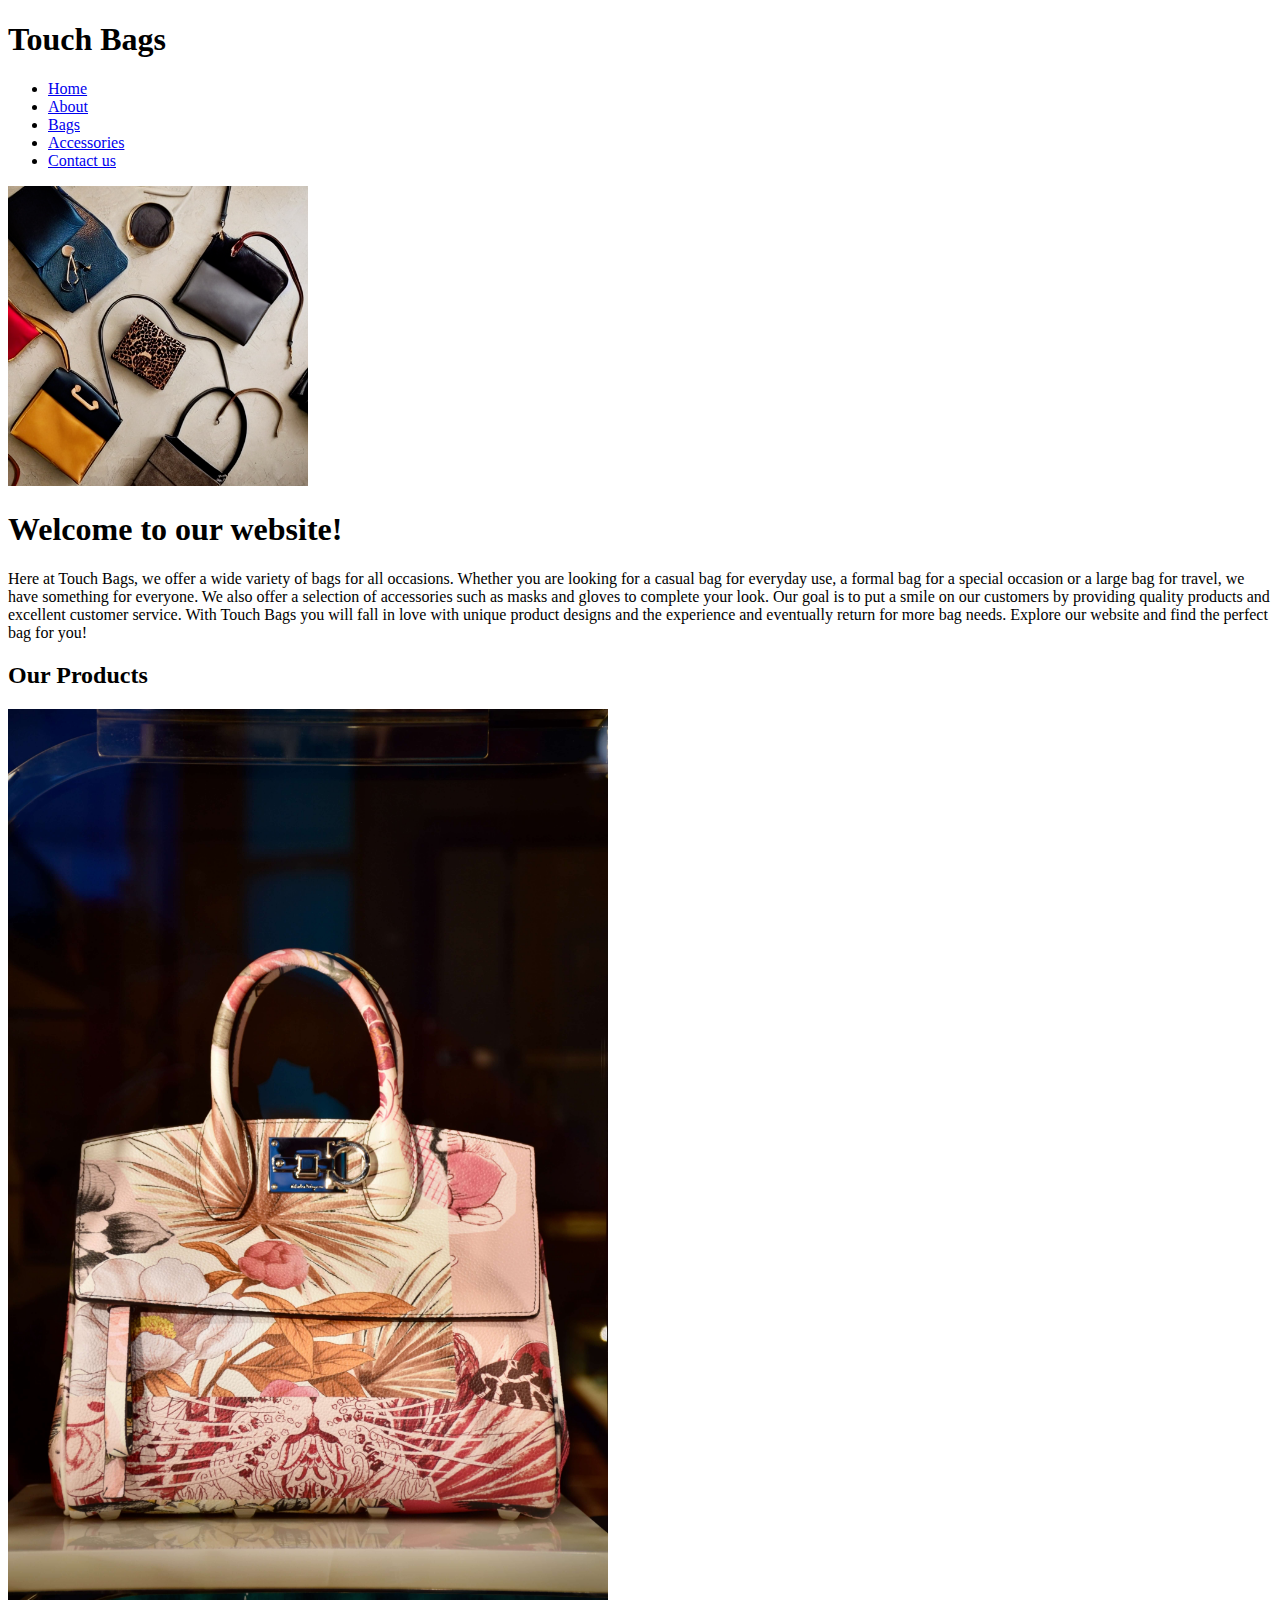
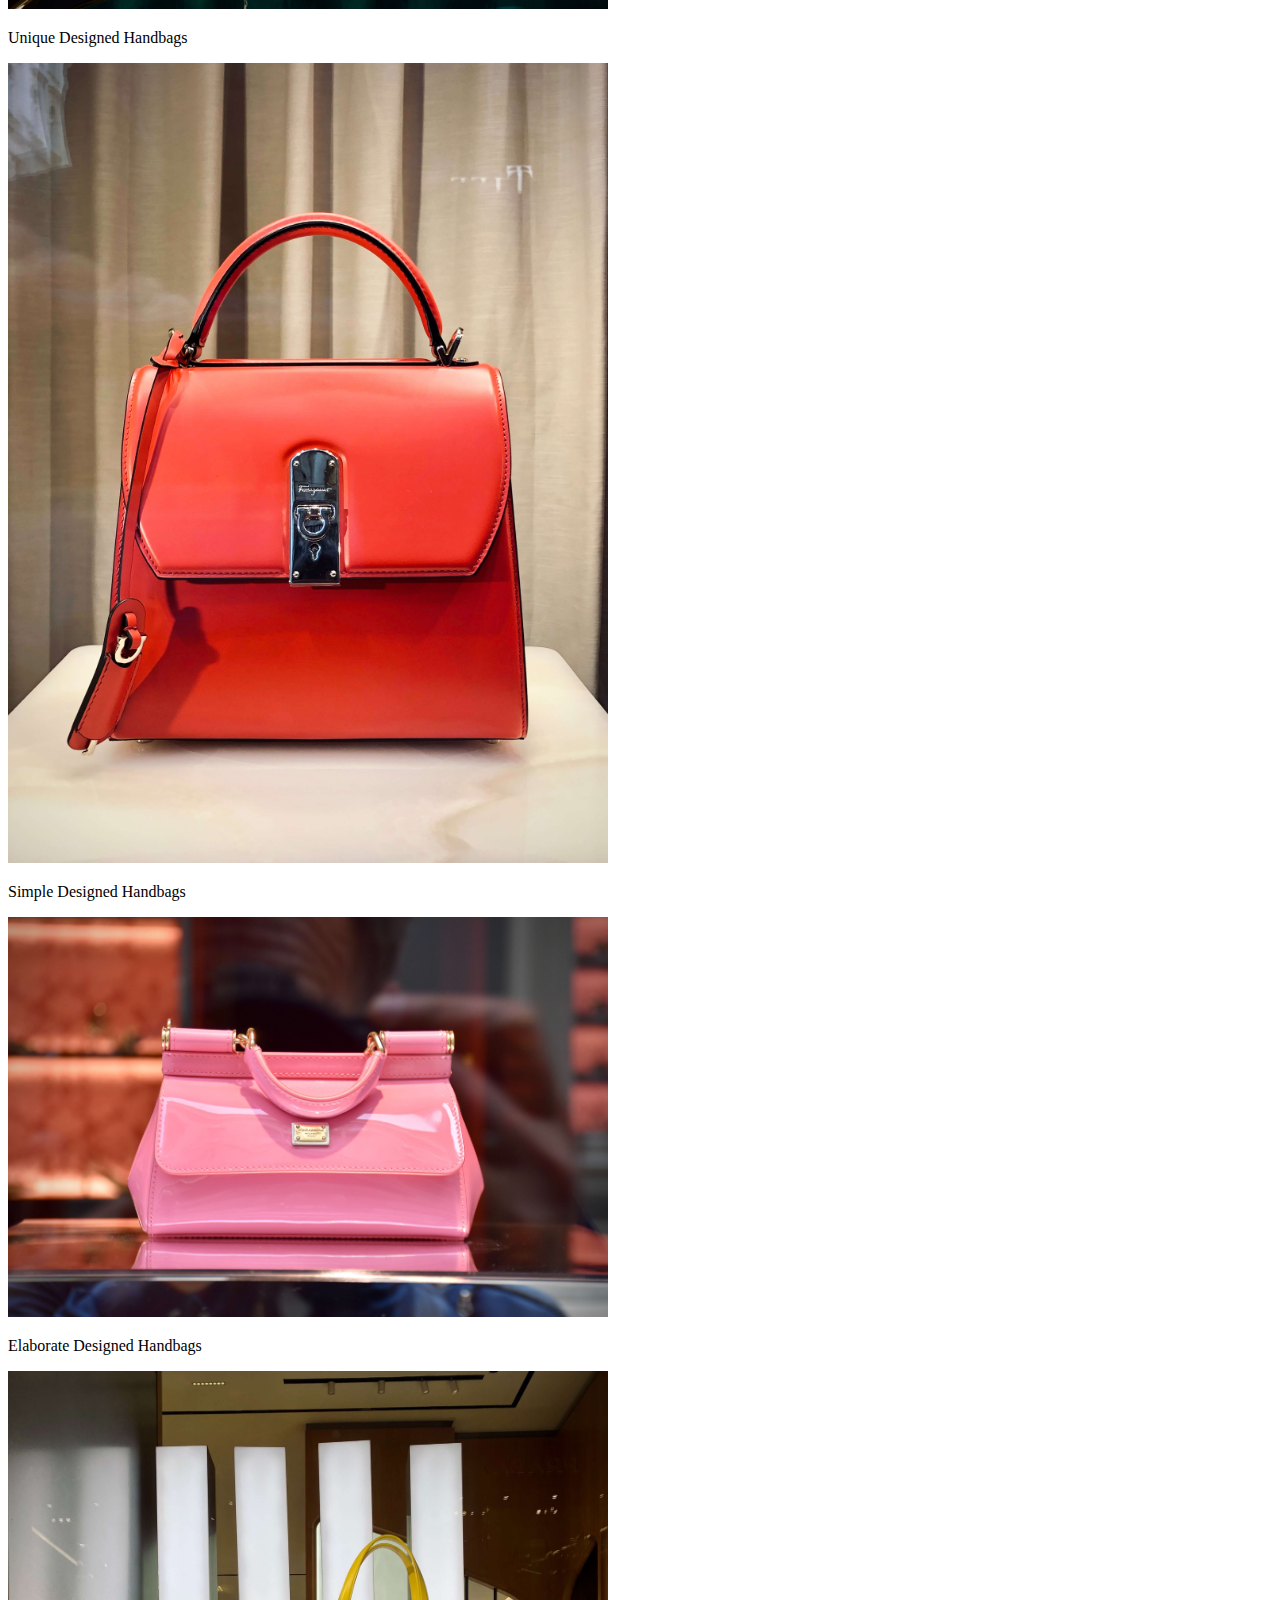
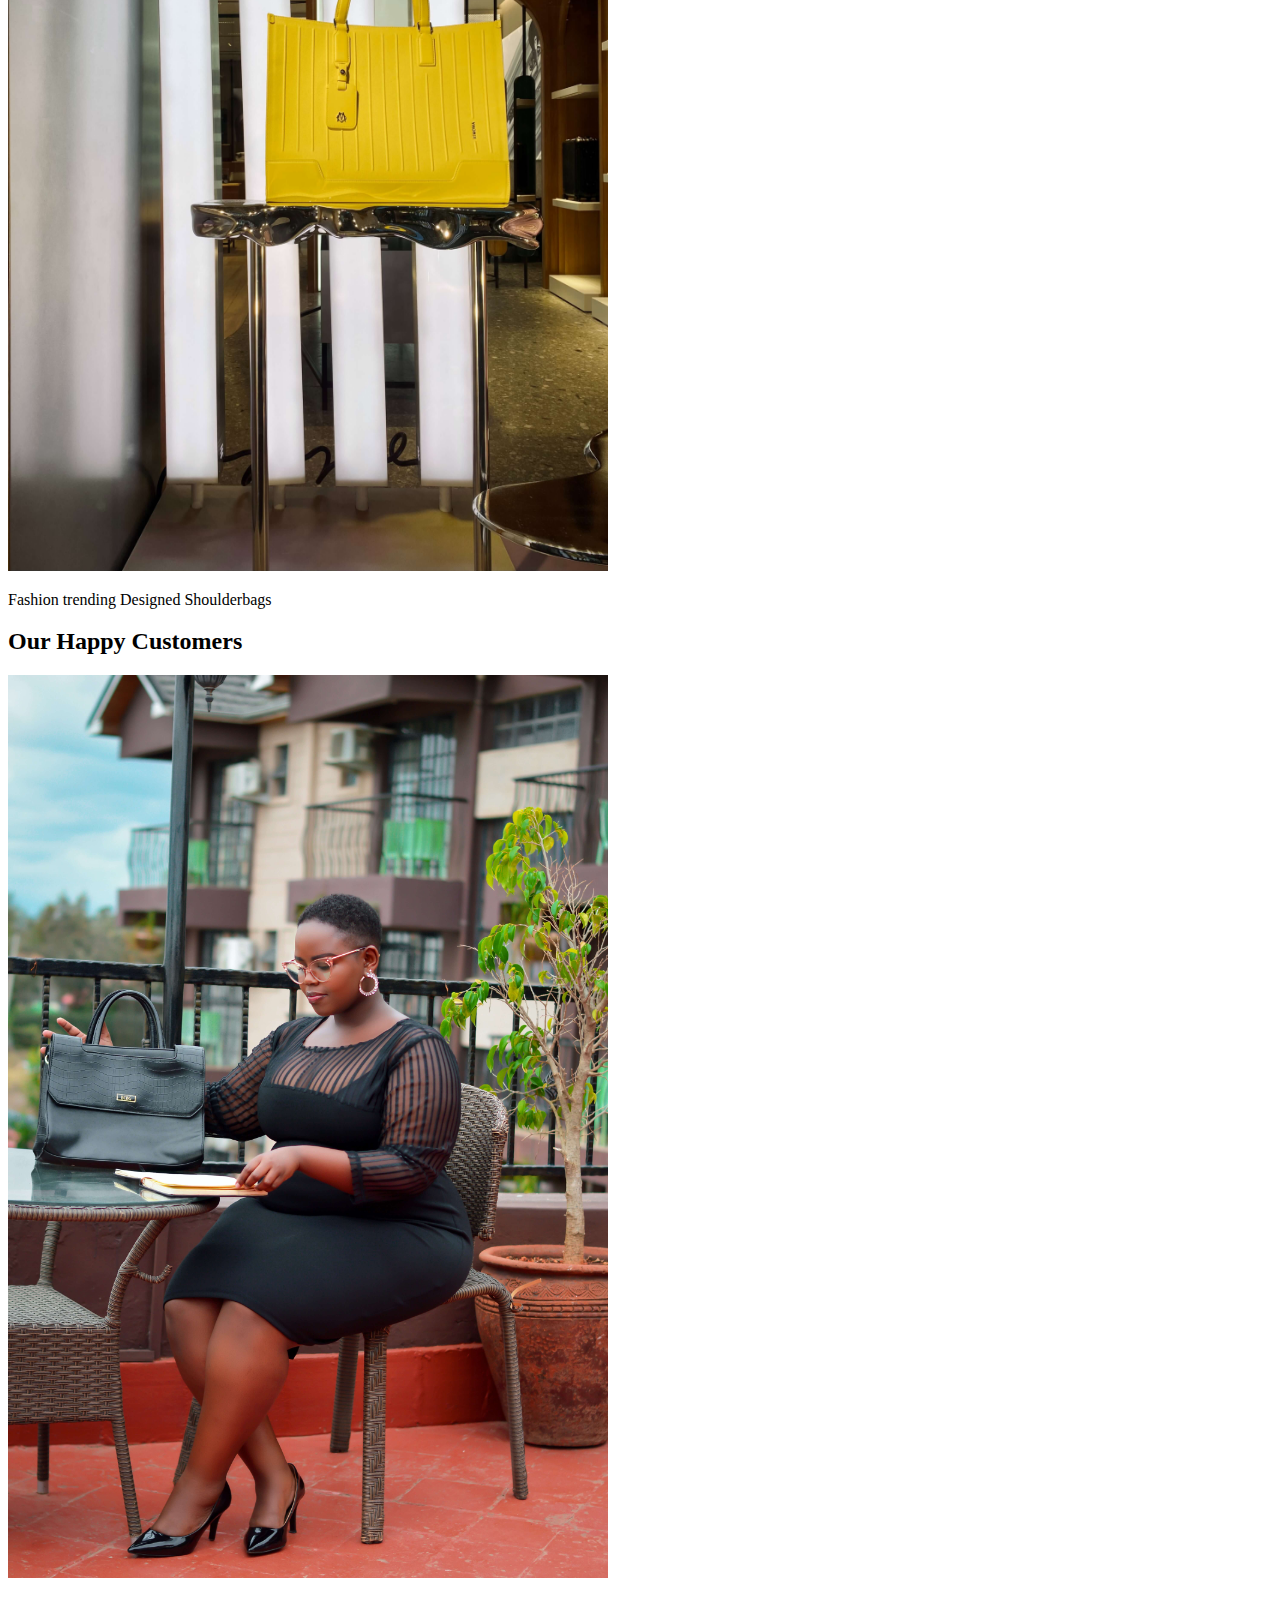
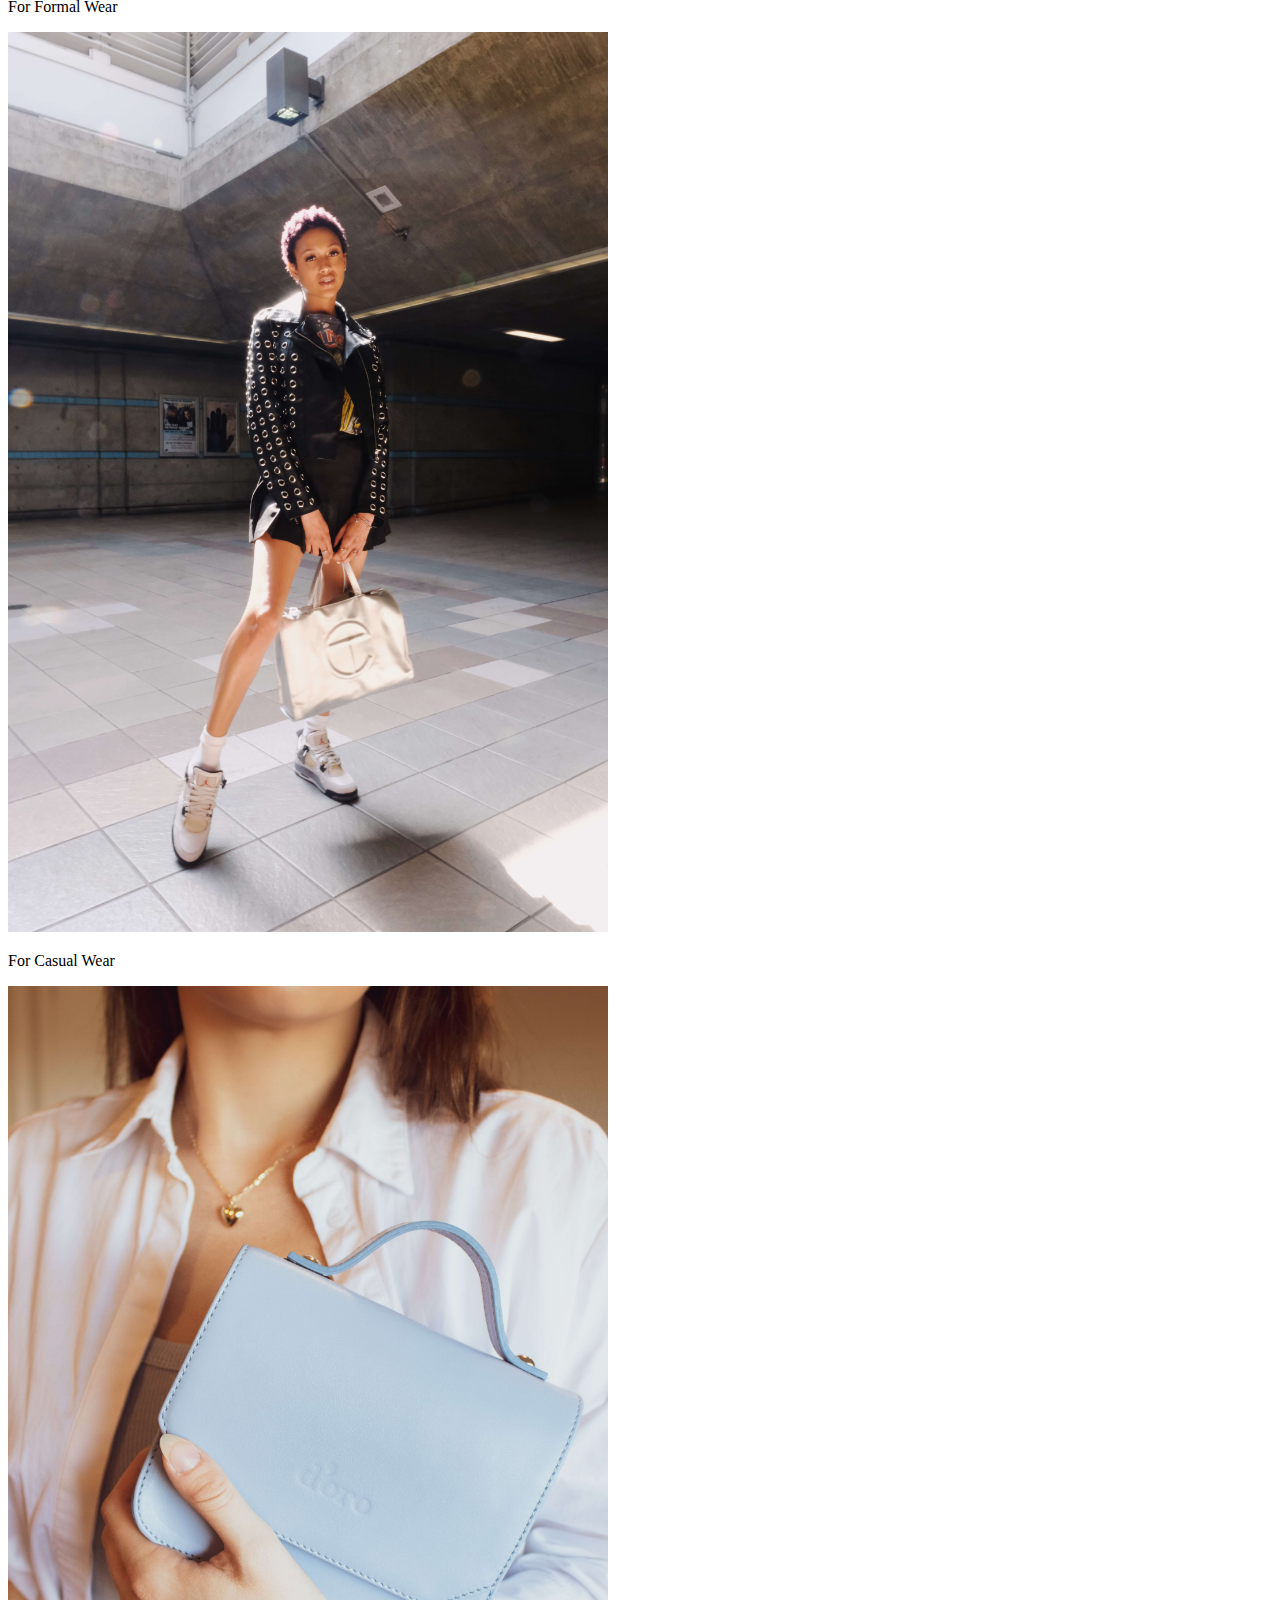
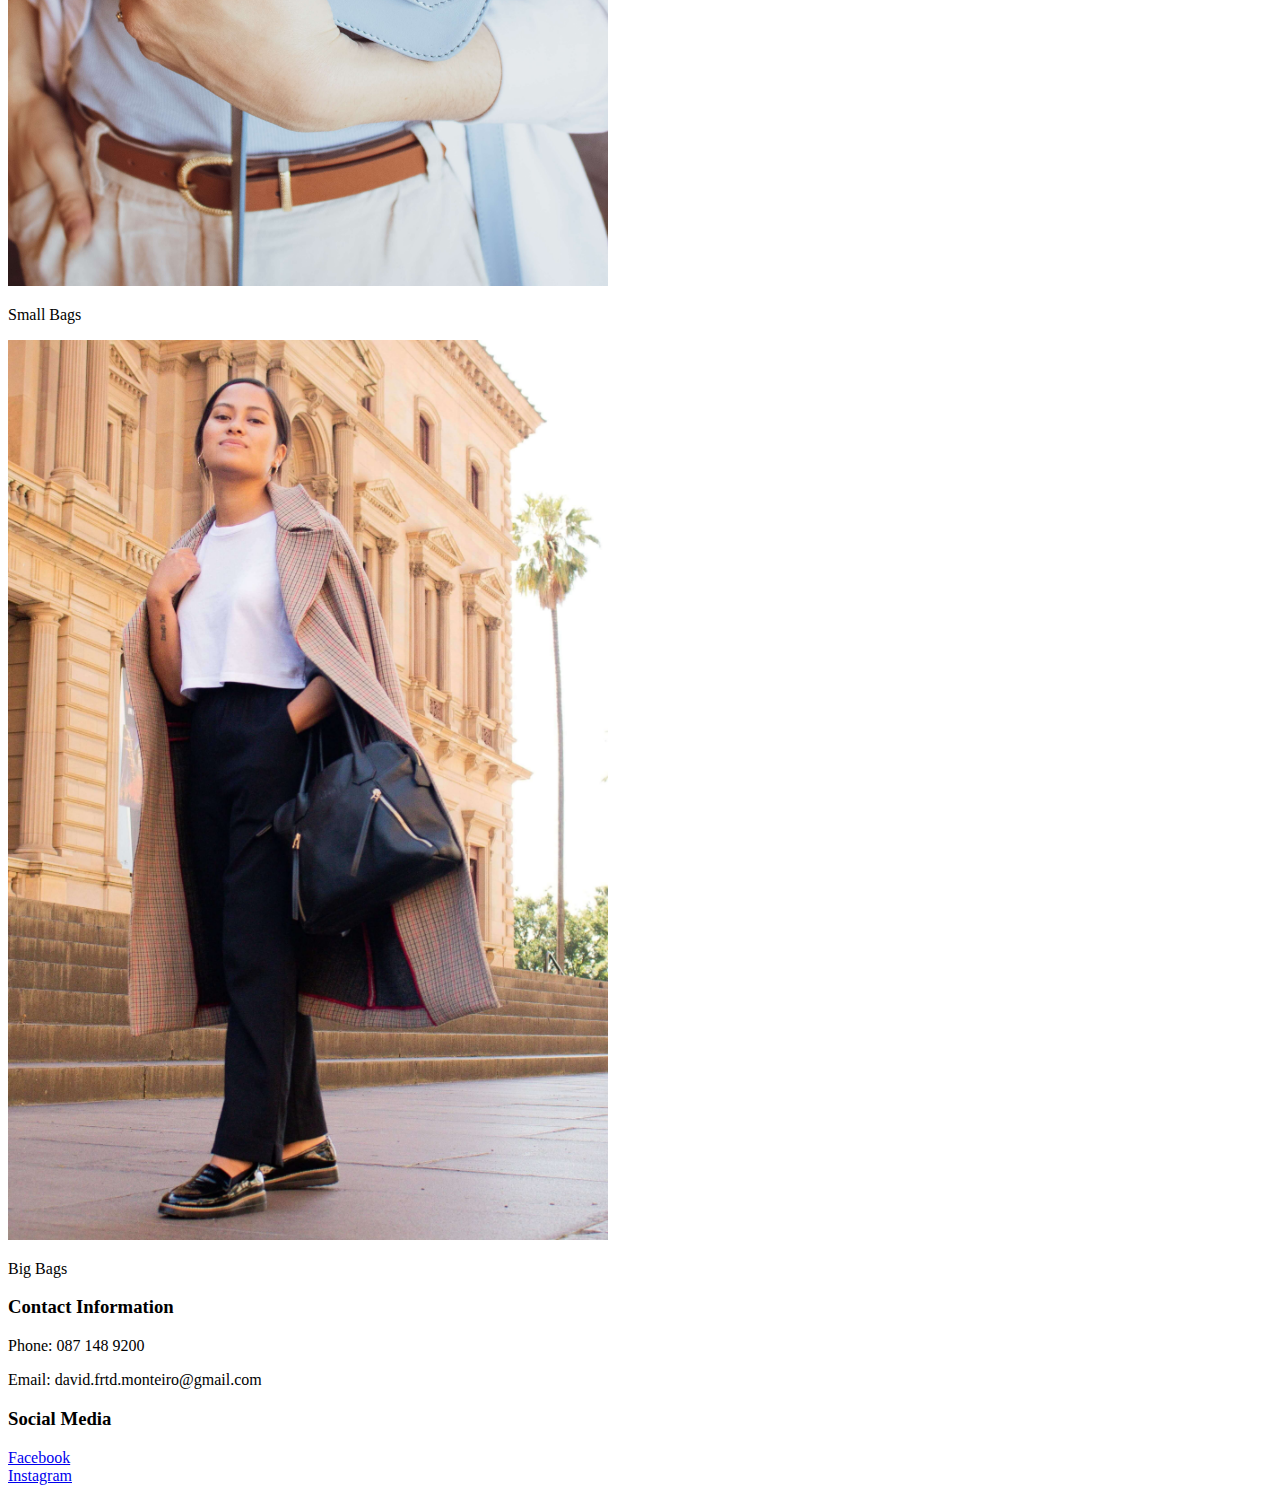
==== index.html @ 3d64c14c "feat: styling to navigation bar added" ====
<!DOCTYPE html>
<html lang="en">

<head>
    <meta charset="UTF-8">
    <meta http-equiv="X-UA-Compatible" content="IE=edge">
    <meta name="viewport" content="width=device-width, initial-scale=1.0">
    <link rel="stylesheet" href="assets/css/style.css">
    <title>Touch Bags</title>
</head>

<body>
    <!--Navigation section -->

    <nav class="navigation-bar">
        <div class="navigation-bar-left">
            <h1>Touch Bags</h1>
        </div>
        <div class="navigation-bar-right">
            <ul>
                <li><a href="index.html">Home</a></li>
                <li><a href="about.html">About</a></li>
                <li><a href="bags.html">Bags</a></li>
                <li><a href="accessories.html">Accessories</a></li>
                <li><a href="contact.html">Contact us</a></li>
            </ul>
        </div>
    </nav>

    <!--Introduction section -->
    <div>
        <div>
            <img src="assets/images/introduction-bags.png" alt="Multiple Bags on Top of a Table" width="300">
        </div>
        <div>
            <h1>Welcome to our website!</h1>
            <p>Here at Touch Bags, we offer a wide variety of bags for all occasions. Whether
                you are looking
                for a casual bag for everyday use, a formal bag for a special occasion or a large bag for travel, we
                have something for
                everyone. We also offer a selection of accessories such as masks and gloves to complete your look. Our
                goal is to put a
                smile on our customers by providing quality products and excellent customer service. With Touch Bags you
                will fall in
                love with unique product designs and the experience and eventually return for more bag needs. Explore
                our website and
                find the perfect bag for you!
            <p>
        </div>
    </div>

    <!--Gallery section -->
    <div>
        <h2>Our Products</h2>

        <div>
            <a target="_blank" href="assets/images/arno-senoner-light-floral-bag-unsplash.jpg">
                <img src="assets/images/arno-senoner-light-floral-bag-unsplash.jpg" alt="Light Floral Hand Bag"
                    width="600">
            </a>
            <p>Unique Designed Handbags</p>
        </div>

        <div>
            <a target="_blank" href="assets/images/arno-senoner-red-bag-unsplash.jpg">
                <img src="assets/images/arno-senoner-red-bag-unsplash.jpg" alt="Hand Bag of red colour" width="600">
            </a>
            <p>Simple Designed Handbags</p>
        </div>

        <div>
            <a target="_blank" href="img_lights.jpg">
                <img src="assets/images/arno-senoner-salmon-bag-unsplash.jpg" alt="Salmon Coloured Bag" width="600">
            </a>
            <p>Elaborate Designed Handbags</p>
        </div>

        <div>
            <a target="_blank" href="assets/images/arno-senoner-yellow-bag-unsplash.jpg">
                <img src="assets/images/arno-senoner-yellow-bag-unsplash.jpg" alt="Bag of yellow colour" width="600">
            </a>
            <p>Fashion trending Designed Shoulderbags</p>
        </div>

        <h2>Our Happy Customers</h2>

        <div>
            <a target="_blank" href="assets/images/amani-nation-formal-unsplash.jpg">
                <img src="assets/images/amani-nation-formal-unsplash.jpg"
                    alt="Woman formally dressed with bag while sitting on table" width="600">
            </a>
            <p>For Formal Wear</p>
        </div>

        <div>
            <a target="_blank" href="assets/images/mike-von-casual-unsplash.jpg">
                <img src="assets/images/mike-von-casual-unsplash.jpg" alt="Woman in casual clothing with her handbag"
                    width="600">
            </a>
            <p>For Casual Wear</p>
        </div>

        <div>
            <a target="_blank" href="assets/images/gabrielle-henderson-small-unsplash.jpg">
                <img src="assets/images/gabrielle-henderson-small-unsplash.jpg"
                    alt="Happy costumer wearing a small sized bag" width="600">
            </a>
            <p>Small Bags</p>
        </div>

        <div>
            <a target="_blank" href="assets/images/gabrielle-henderson-happyness-unsplash-min.jpg">
                <img src="assets/images/gabrielle-henderson-happyness-unsplash-min.jpg"
                    alt="Happy costumer wearing a large sized bag" width="600">
            </a>
            <p>Big Bags</p>
        </div>
    </div>

    <!--Footer section -->
    <div>
        <h3>Contact Information</h3>
        <p>Phone: 087 148 9200</p>
        <p>Email: david.frtd.monteiro@gmail.com</p>
        <h3>Social Media</h3>
        <a href="https://www.facebook.com/david.monteiro.5454/">Facebook</a><br>
        <a href="https://www.instagram.com/davemonteiro/">Instagram</a>
    </div>
</body>

</html>
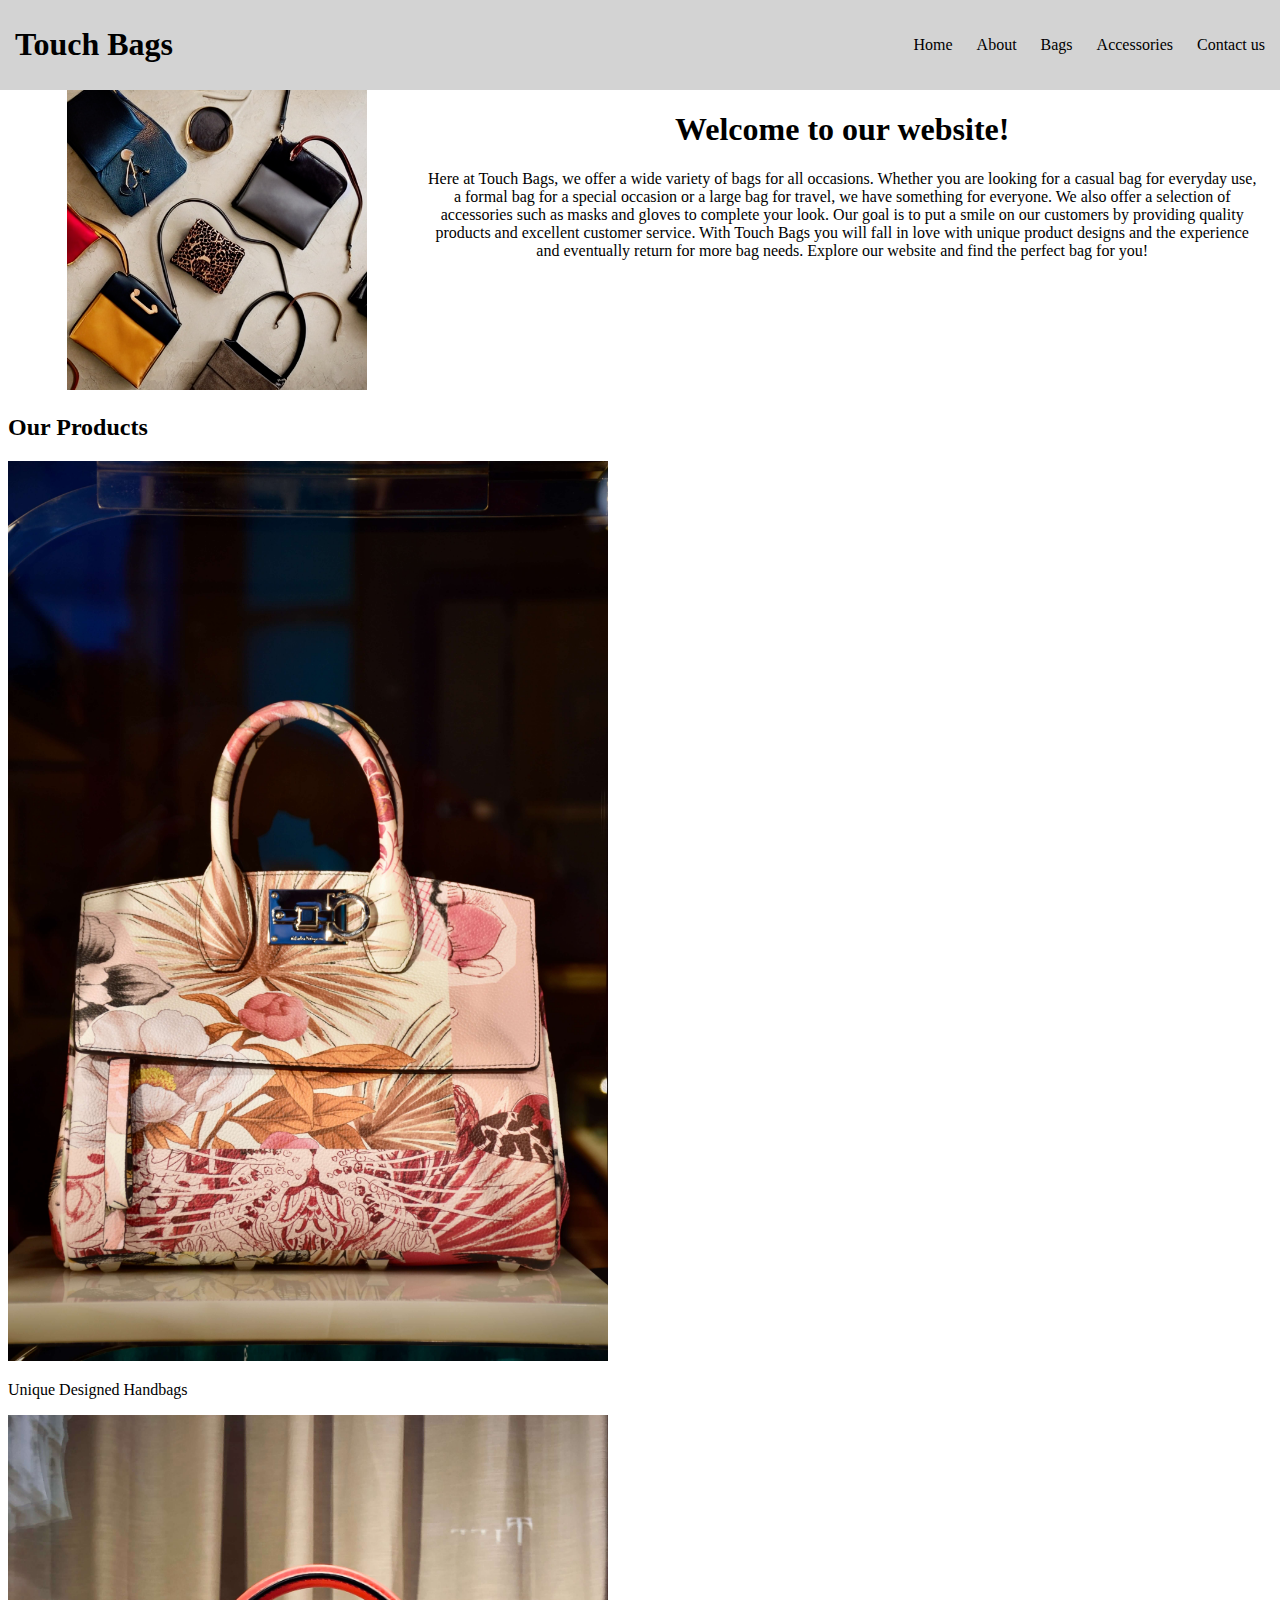
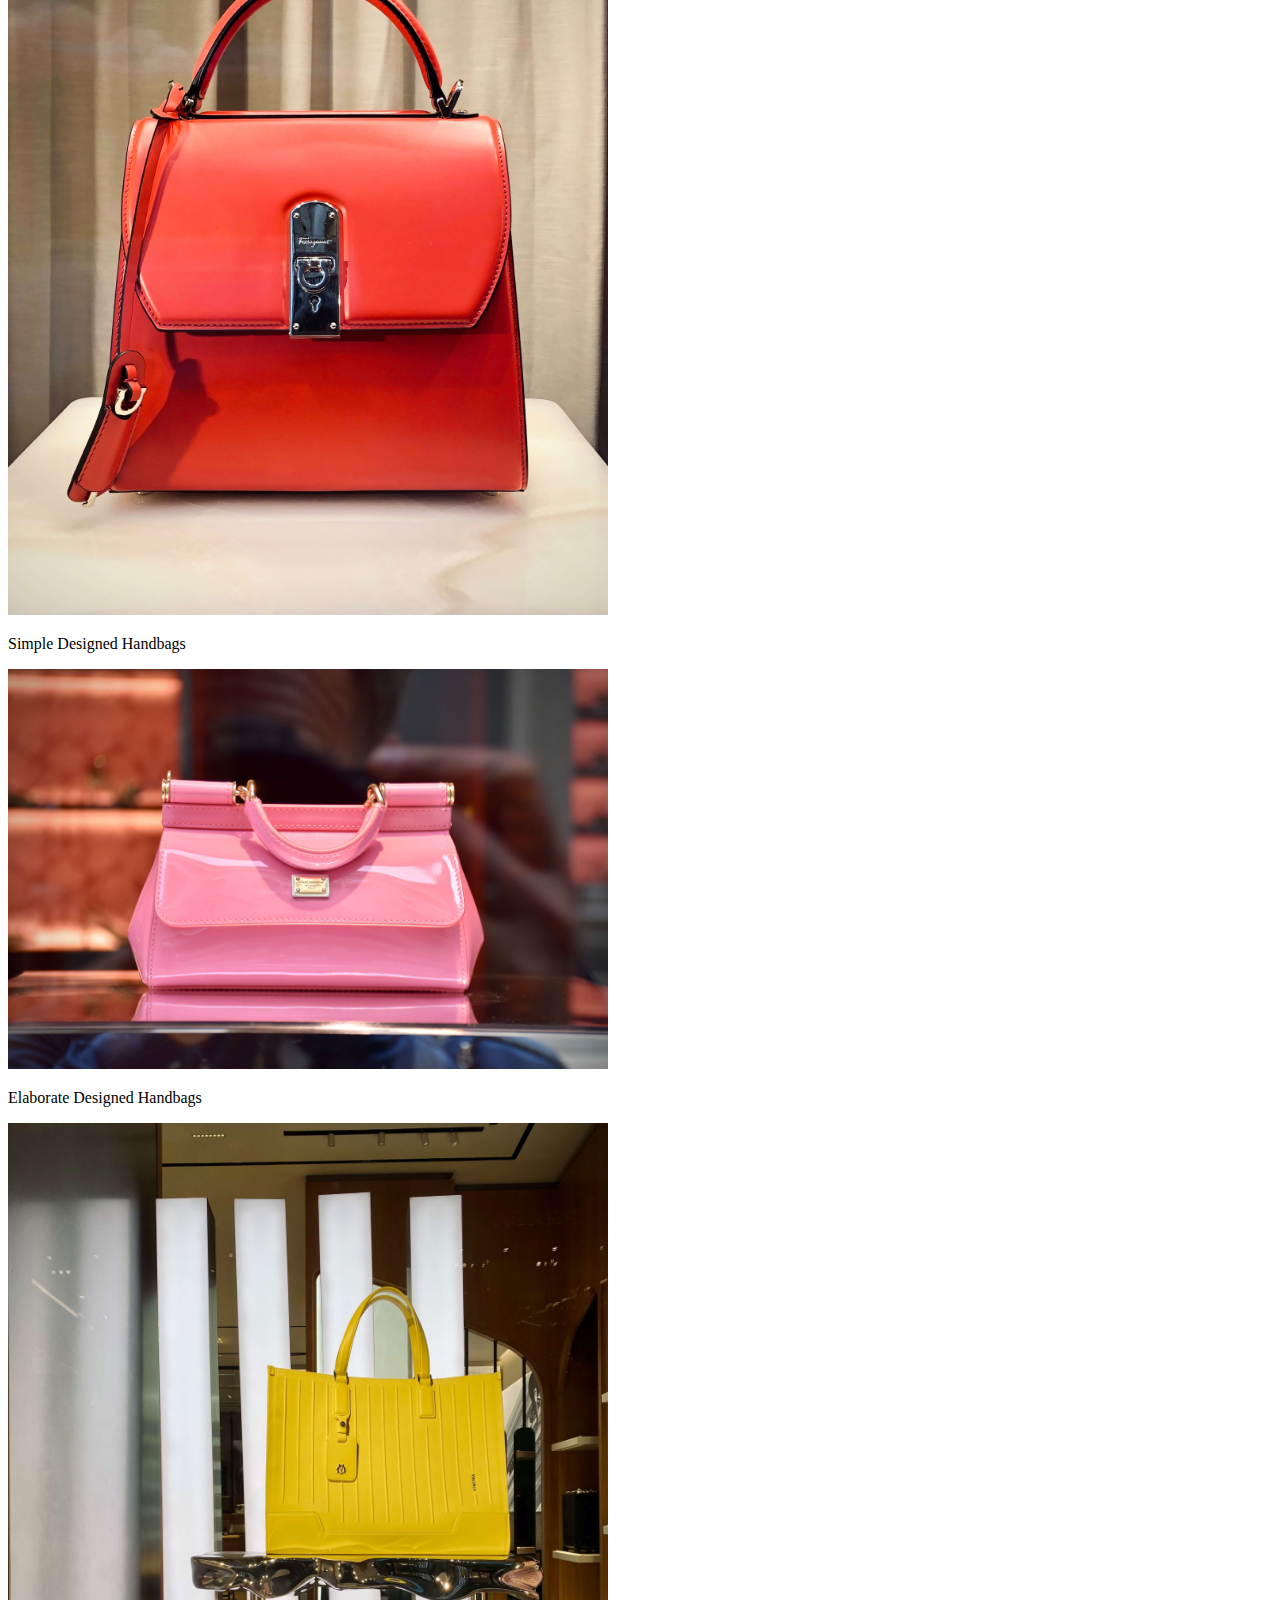
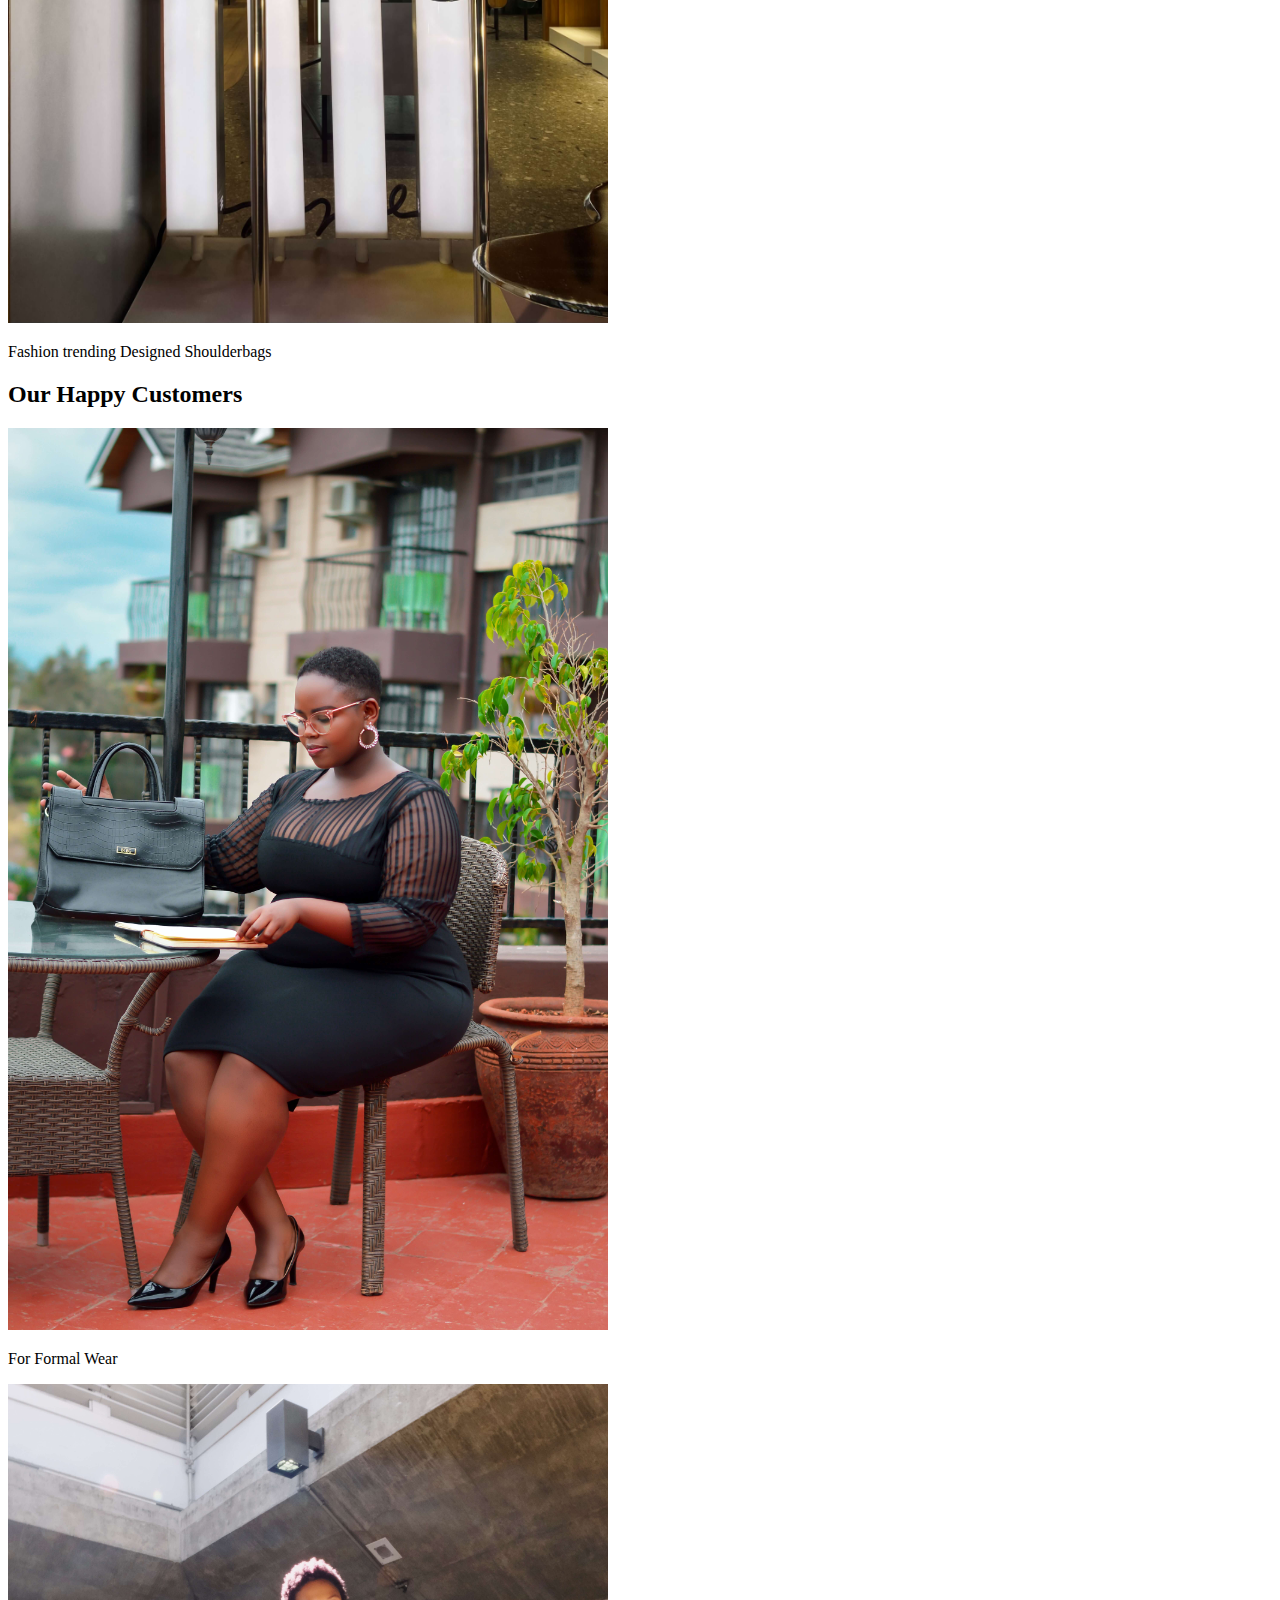
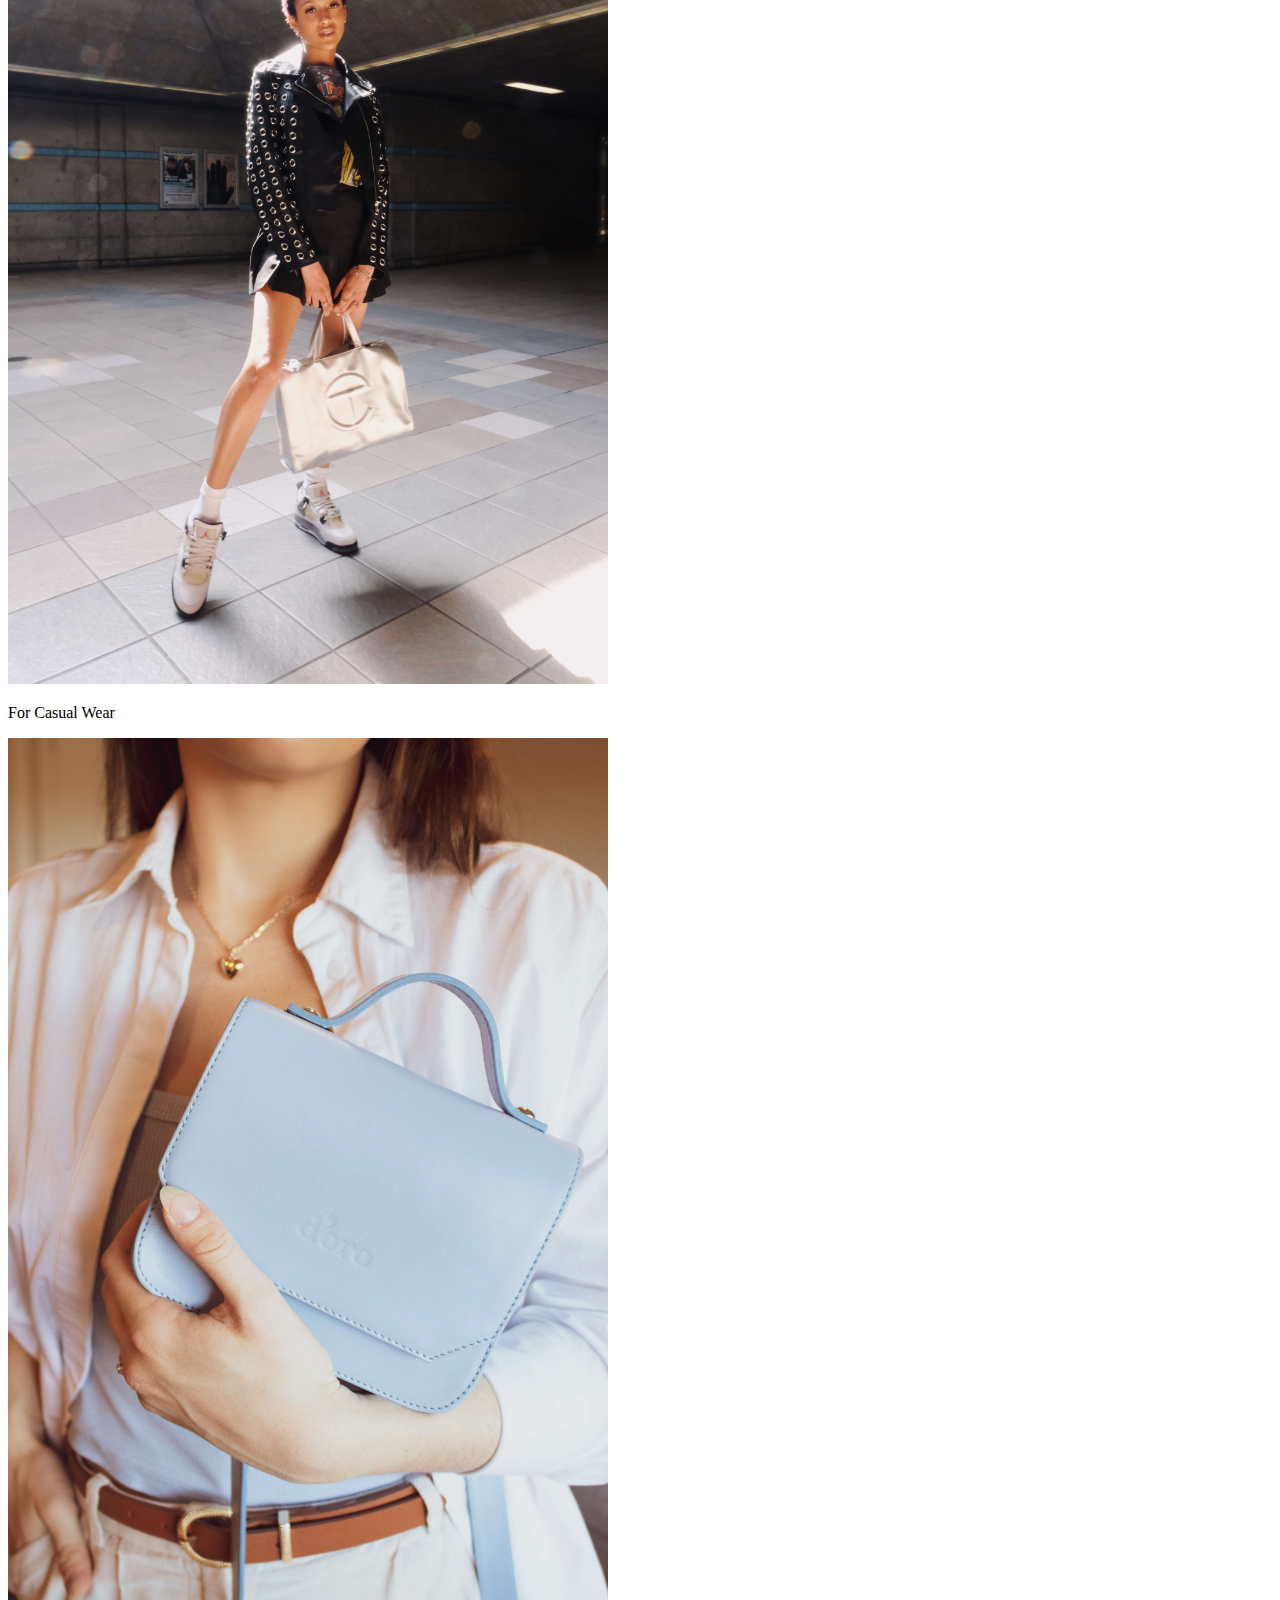
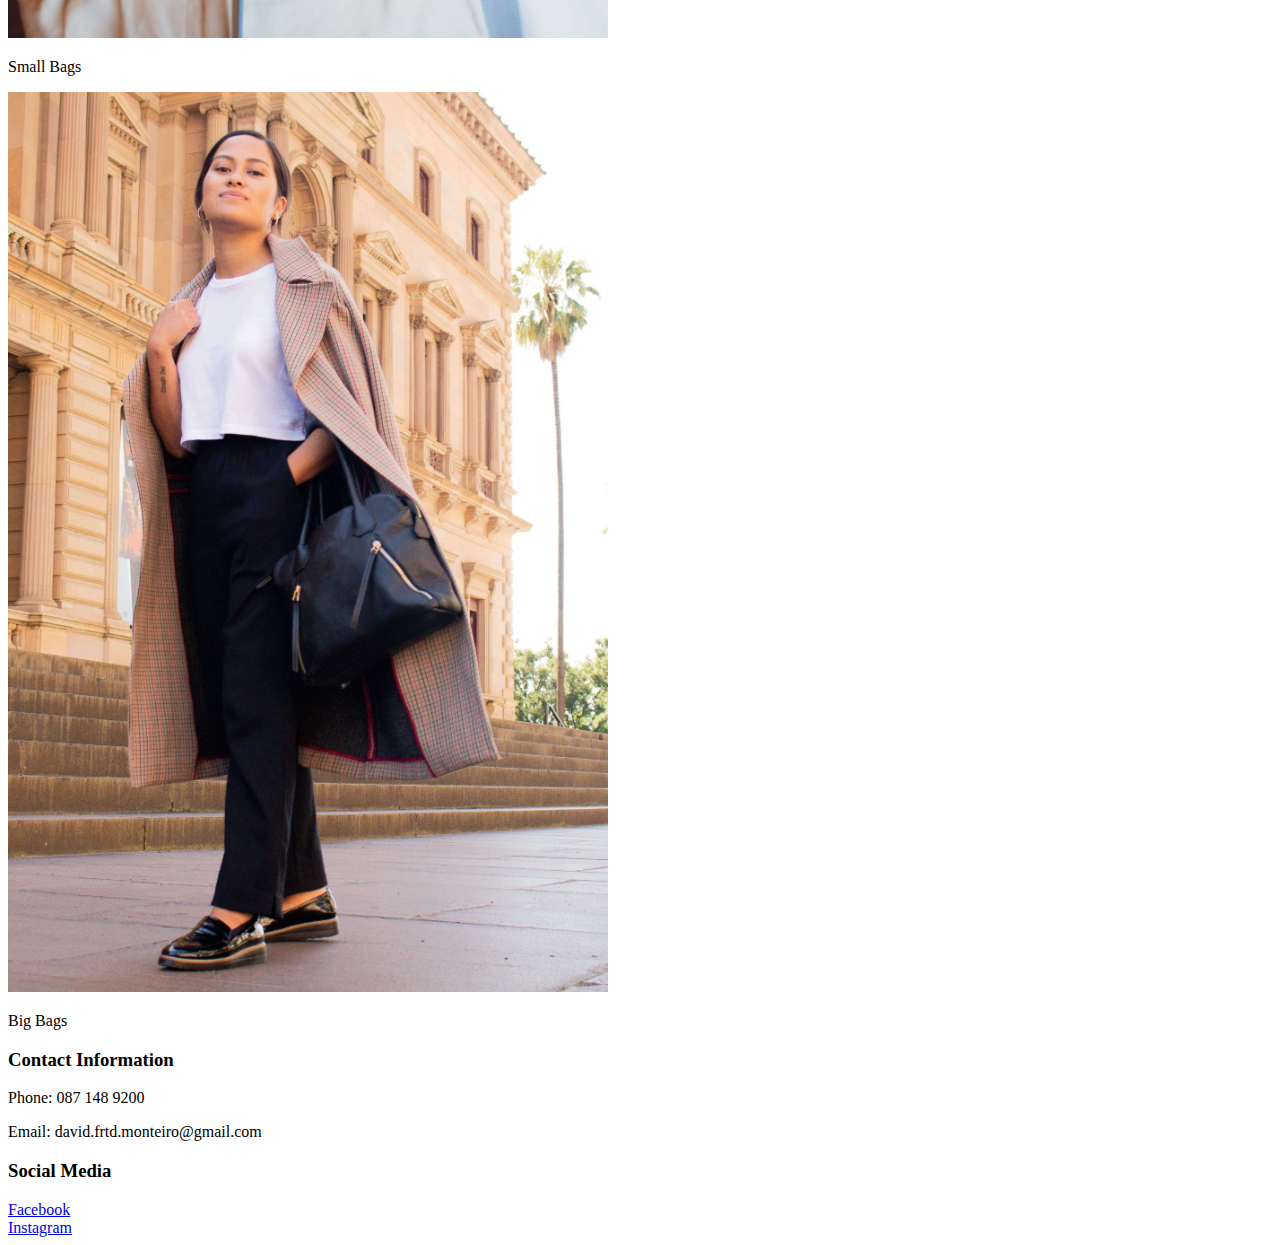
==== commit c6281d02: "Fix: Update to header section and styling added in style.css" ====
--- a/index.html
+++ b/index.html
@@ -28,11 +28,11 @@
     </nav>
 
     <!--Introduction section -->
-    <div>
-        <div>
+    <header>
+        <div class="header-image">
             <img src="assets/images/introduction-bags.png" alt="Multiple Bags on Top of a Table" width="300">
         </div>
-        <div>
+        <div class="header-content">
             <h1>Welcome to our website!</h1>
             <p>Here at Touch Bags, we offer a wide variety of bags for all occasions. Whether
                 you are looking
@@ -47,7 +47,7 @@
                 find the perfect bag for you!
             <p>
         </div>
-    </div>
+    </header>
 
     <!--Gallery section -->
     <div>
--- a/assets/css/style.css
+++ b/assets/css/style.css
@@ -0,0 +1,56 @@
+/* CSS for navigation bar */
+.navigation-bar {
+    display: flex;
+    width: 100%;
+    position: fixed;
+    top: 0;
+    left: 0;
+    z-index: 3;
+    align-items: center;
+    background-color: LightGray;
+    padding: 5px 15px;
+}
+
+.navigation-bar-left {
+    flex: 1;
+    text-align: left;
+}
+
+.navigation-bar-right {
+    flex: 1;
+    text-align: right;
+}
+
+.navigation-bar-right ul {
+    list-style: none;
+    margin: 0 30px 0 0;
+    padding: 0;
+}
+
+.navigation-bar-right ul li {
+    display: inline-block;
+    margin-left: 20px;
+}
+
+.navigation-bar-right ul li a {
+    text-decoration: none;
+    color: #000;
+}
+
+
+/*CSS for header section */
+header {
+    display: flex;
+    margin-top: 90px;
+}
+
+.header-image {
+    width: 33%;
+    text-align: center;
+}
+
+.header-content {
+    width: 66%;
+    text-align: center;
+    padding-right: 0.1em;
+}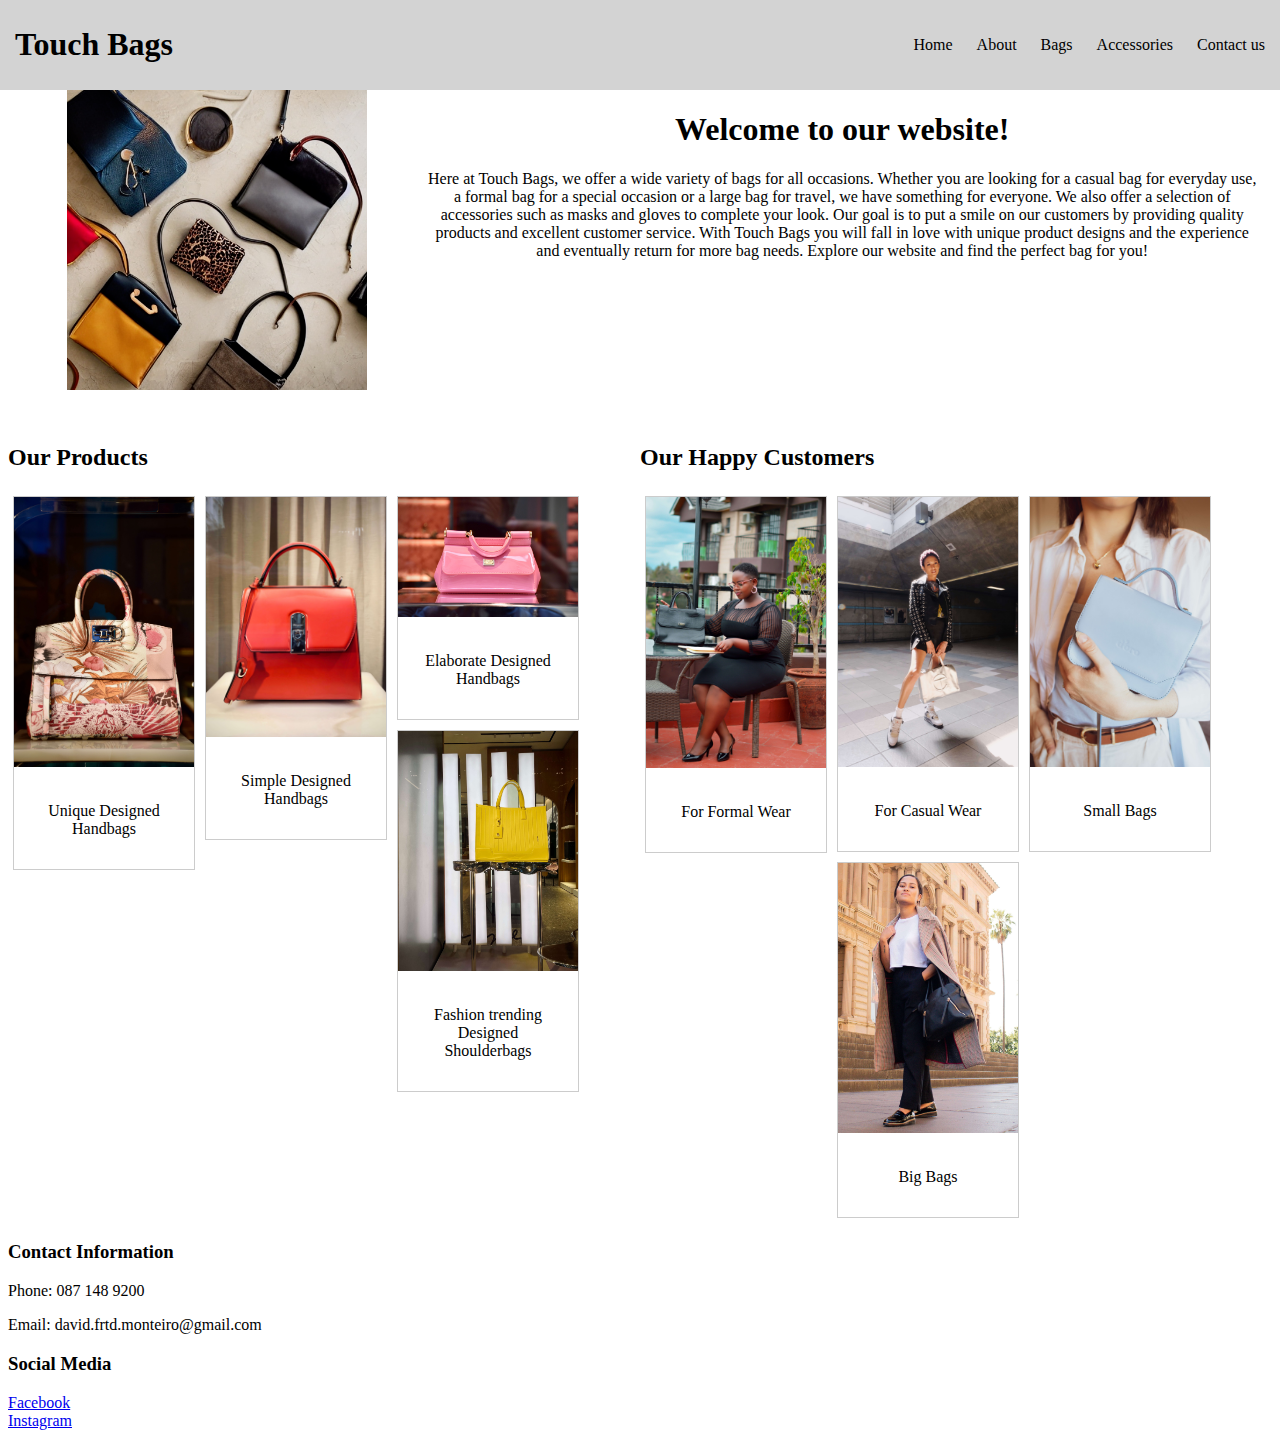
==== commit 52c97b03: "fix: Updated gallery section in index.html and added stylying to it on style.css" ====
--- a/index.html
+++ b/index.html
@@ -50,72 +50,78 @@
     </header>
 
     <!--Gallery section -->
-    <div>
-        <h2>Our Products</h2>
+    <section class="gallery">
+        <div class="gallery-section">
+            <h2>Our Products</h2>
 
-        <div>
-            <a target="_blank" href="assets/images/arno-senoner-light-floral-bag-unsplash.jpg">
-                <img src="assets/images/arno-senoner-light-floral-bag-unsplash.jpg" alt="Light Floral Hand Bag"
-                    width="600">
-            </a>
-            <p>Unique Designed Handbags</p>
+            <div class="gallery-item">
+                <a target="_blank" href="assets/images/arno-senoner-light-floral-bag-unsplash.jpg">
+                    <img src="assets/images/arno-senoner-light-floral-bag-unsplash.jpg" alt="Light Floral Hand Bag"
+                        width="600">
+                </a>
+                <p>Unique Designed Handbags</p>
+            </div>
+
+            <div class="gallery-item">
+                <a target="_blank" href="assets/images/arno-senoner-red-bag-unsplash.jpg">
+                    <img src="assets/images/arno-senoner-red-bag-unsplash.jpg" alt="Hand Bag of red colour" width="600">
+                </a>
+                <p>Simple Designed Handbags</p>
+            </div>
+
+            <div class="gallery-item">
+                <a target="_blank" href="img_lights.jpg">
+                    <img src="assets/images/arno-senoner-salmon-bag-unsplash.jpg" alt="Salmon Coloured Bag" width="600">
+                </a>
+                <p>Elaborate Designed Handbags</p>
+            </div class="gallery-item">
+
+            <div class="gallery-item">
+                <a target="_blank" href="assets/images/arno-senoner-yellow-bag-unsplash.jpg">
+                    <img src="assets/images/arno-senoner-yellow-bag-unsplash.jpg" alt="Bag of yellow colour"
+                        width="600">
+                </a>
+                <p>Fashion trending Designed Shoulderbags</p>
+            </div>
         </div>
+        <div class="spacer"></div>
+        <div class="gallery-section">
+            <h2>Our Happy Customers</h2>
 
-        <div>
-            <a target="_blank" href="assets/images/arno-senoner-red-bag-unsplash.jpg">
-                <img src="assets/images/arno-senoner-red-bag-unsplash.jpg" alt="Hand Bag of red colour" width="600">
-            </a>
-            <p>Simple Designed Handbags</p>
+            <div class="gallery-item">
+                <a target="_blank" href="assets/images/amani-nation-formal-unsplash.jpg">
+                    <img src="assets/images/amani-nation-formal-unsplash.jpg"
+                        alt="Woman formally dressed with bag while sitting on table" width="600">
+                </a>
+                <p>For Formal Wear</p>
+            </div>
+
+            <div class="gallery-item">
+                <a target="_blank" href="assets/images/mike-von-casual-unsplash.jpg">
+                    <img src="assets/images/mike-von-casual-unsplash.jpg"
+                        alt="Woman in casual clothing with her handbag" width="600">
+                </a>
+                <p>For Casual Wear</p>
+            </div>
+
+            <div class="gallery-item">
+                <a target="_blank" href="assets/images/gabrielle-henderson-small-unsplash.jpg">
+                    <img src="assets/images/gabrielle-henderson-small-unsplash.jpg"
+                        alt="Happy costumer wearing a small sized bag" width="600">
+                </a>
+                <p>Small Bags</p>
+            </div>
+
+            <div class="gallery-item">
+                <a target="_blank" href="assets/images/gabrielle-henderson-happyness-unsplash-min.jpg">
+                    <img src="assets/images/gabrielle-henderson-happyness-unsplash-min.jpg"
+                        alt="Happy costumer wearing a large sized bag" width="600">
+                </a>
+                <p>Big Bags</p>
+            </div>
         </div>
-
-        <div>
-            <a target="_blank" href="img_lights.jpg">
-                <img src="assets/images/arno-senoner-salmon-bag-unsplash.jpg" alt="Salmon Coloured Bag" width="600">
-            </a>
-            <p>Elaborate Designed Handbags</p>
-        </div>
-
-        <div>
-            <a target="_blank" href="assets/images/arno-senoner-yellow-bag-unsplash.jpg">
-                <img src="assets/images/arno-senoner-yellow-bag-unsplash.jpg" alt="Bag of yellow colour" width="600">
-            </a>
-            <p>Fashion trending Designed Shoulderbags</p>
-        </div>
-
-        <h2>Our Happy Customers</h2>
-
-        <div>
-            <a target="_blank" href="assets/images/amani-nation-formal-unsplash.jpg">
-                <img src="assets/images/amani-nation-formal-unsplash.jpg"
-                    alt="Woman formally dressed with bag while sitting on table" width="600">
-            </a>
-            <p>For Formal Wear</p>
-        </div>
-
-        <div>
-            <a target="_blank" href="assets/images/mike-von-casual-unsplash.jpg">
-                <img src="assets/images/mike-von-casual-unsplash.jpg" alt="Woman in casual clothing with her handbag"
-                    width="600">
-            </a>
-            <p>For Casual Wear</p>
-        </div>
-
-        <div>
-            <a target="_blank" href="assets/images/gabrielle-henderson-small-unsplash.jpg">
-                <img src="assets/images/gabrielle-henderson-small-unsplash.jpg"
-                    alt="Happy costumer wearing a small sized bag" width="600">
-            </a>
-            <p>Small Bags</p>
-        </div>
-
-        <div>
-            <a target="_blank" href="assets/images/gabrielle-henderson-happyness-unsplash-min.jpg">
-                <img src="assets/images/gabrielle-henderson-happyness-unsplash-min.jpg"
-                    alt="Happy costumer wearing a large sized bag" width="600">
-            </a>
-            <p>Big Bags</p>
-        </div>
-    </div>
+        <div class="spacer"></div>
+    </section>
 
     <!--Footer section -->
     <div>
--- a/assets/css/style.css
+++ b/assets/css/style.css
@@ -53,4 +53,42 @@
     width: 66%;
     text-align: center;
     padding-right: 0.1em;
+}
+
+.spacer {
+    clear: both;
+}
+
+/* Gallery Section */
+.gallery {
+    display: flex;
+    width: 100%;
+    margin-top: 30px;
+}
+
+.gallery-section {
+    width: 50%;
+}
+
+
+.gallery-item {
+    width: 45%;
+    margin: 5px;
+    border: 1px solid #ccc;
+    float: left;
+    width: 180px;
+}
+
+.gallery-item p {
+    padding: 15px;
+    text-align: center;
+}
+
+.gallery-item:hover {
+    border: 1px solid #777;
+}
+
+.gallery-item img {
+    width: 100%;
+    height: auto;
 }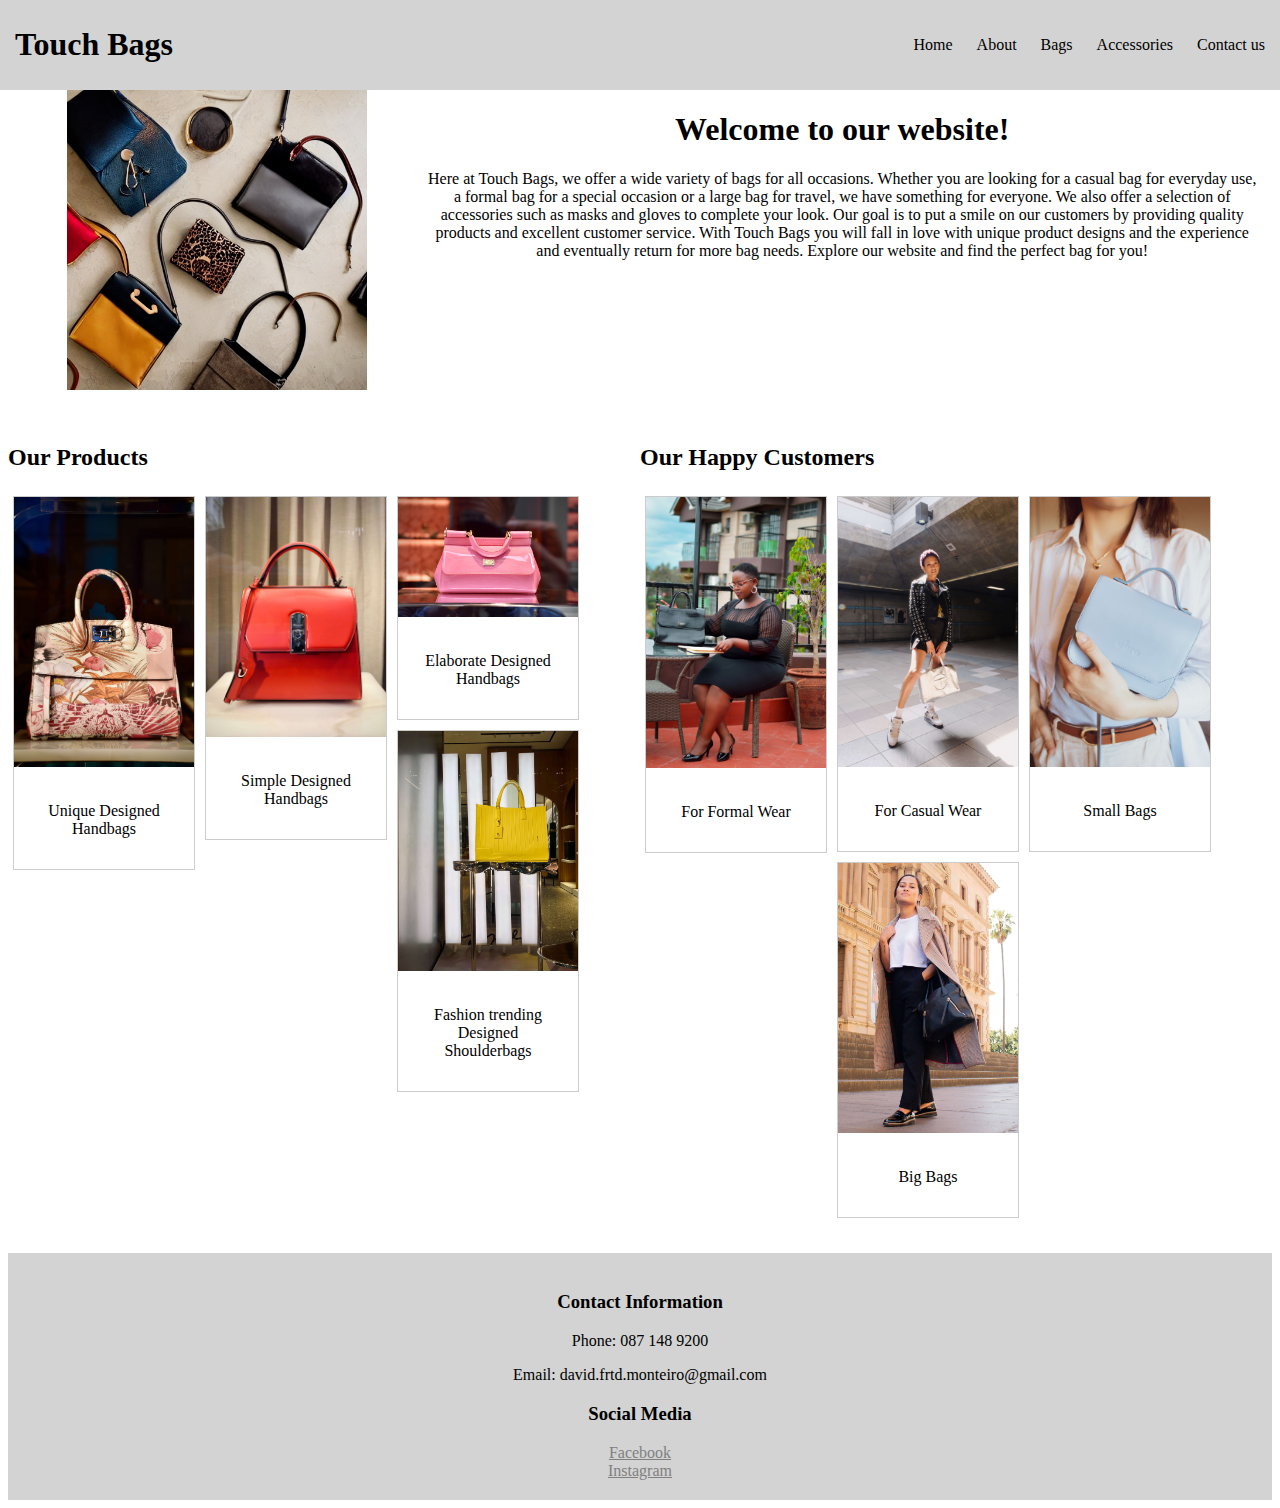
==== commit 2c9f769c: "fix: Updated footer and added styling to it on style.css" ====
--- a/index.html
+++ b/index.html
@@ -124,14 +124,14 @@
     </section>
 
     <!--Footer section -->
-    <div>
+    <footer>
         <h3>Contact Information</h3>
         <p>Phone: 087 148 9200</p>
         <p>Email: david.frtd.monteiro@gmail.com</p>
         <h3>Social Media</h3>
         <a href="https://www.facebook.com/david.monteiro.5454/">Facebook</a><br>
         <a href="https://www.instagram.com/davemonteiro/">Instagram</a>
-    </div>
+    </footer>
 </body>
 
 </html>--- a/assets/css/style.css
+++ b/assets/css/style.css
@@ -70,7 +70,6 @@
     width: 50%;
 }
 
-
 .gallery-item {
     width: 45%;
     margin: 5px;
@@ -91,4 +90,21 @@
 .gallery-item img {
     width: 100%;
     height: auto;
+}
+
+/* Footer Section */
+footer {
+    background-color: LightGray;
+    margin-top: 30px;
+    padding: 20px;
+    text-align: center;
+}
+
+footer>a {
+
+    color: Gray;
+}
+
+footer>a:hover {
+    color: azure;
 }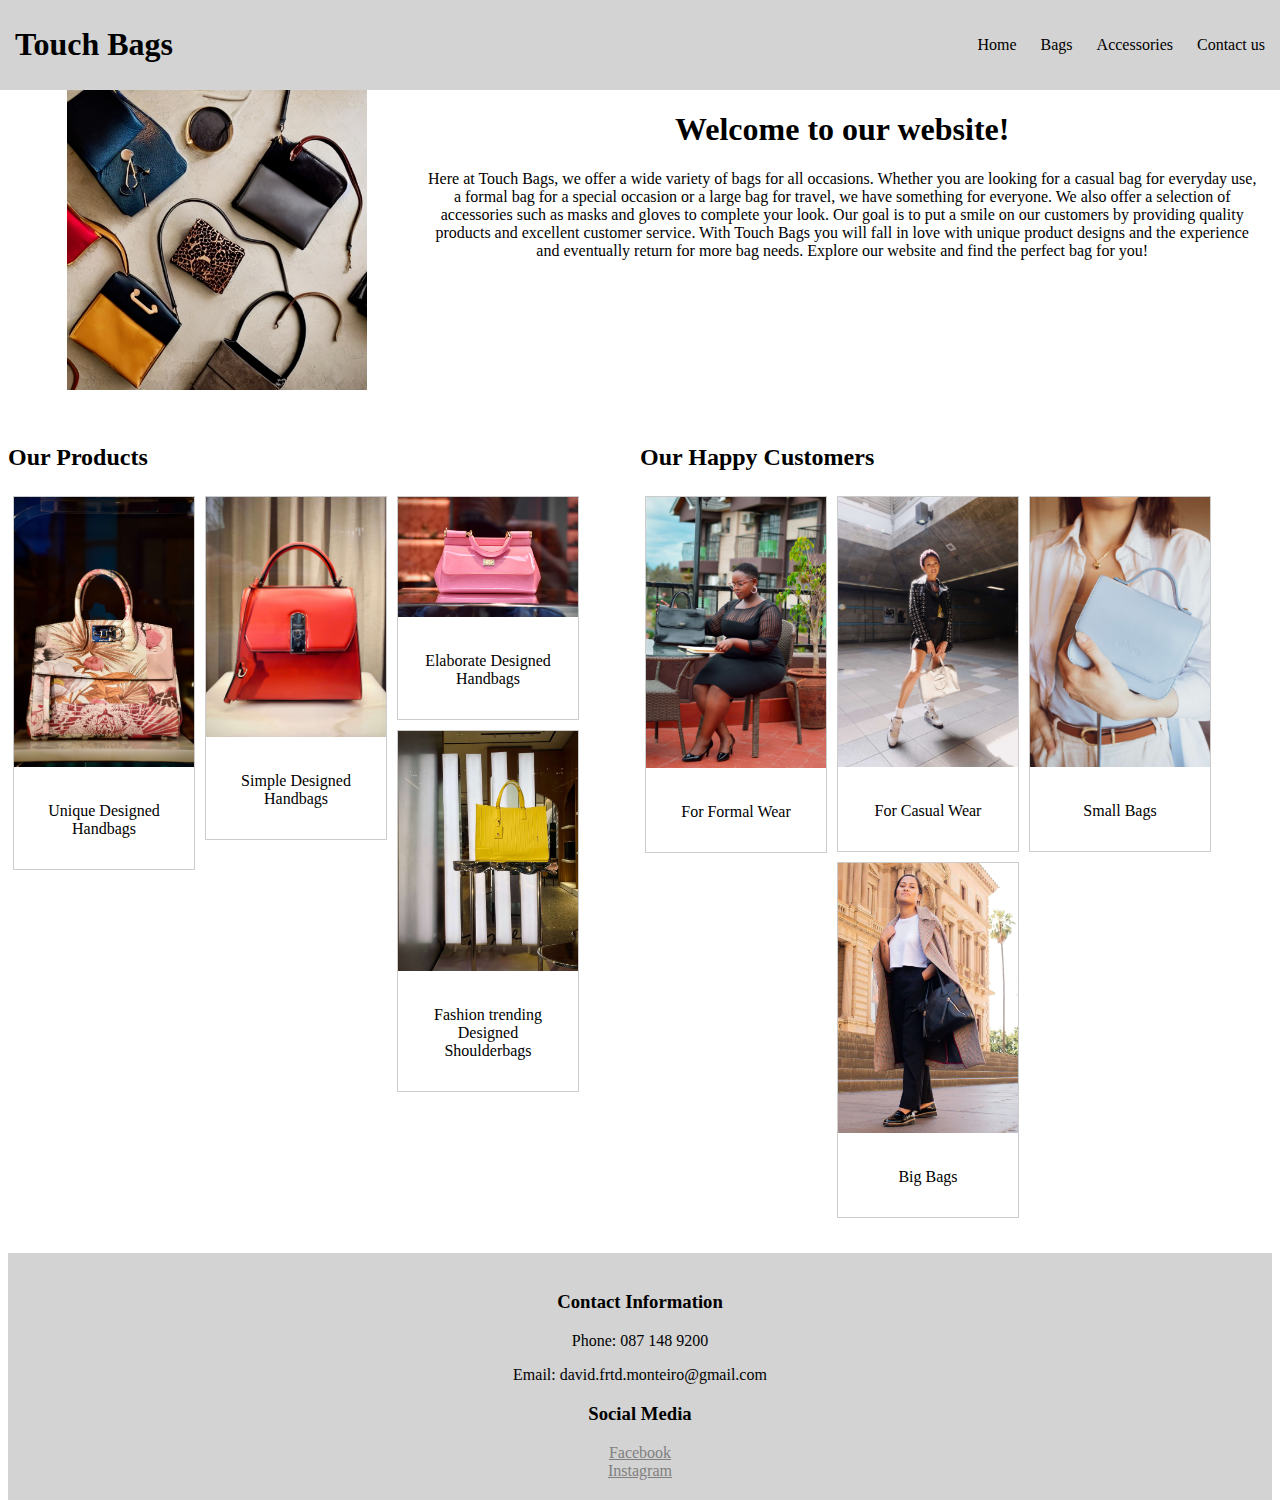
==== commit c9704f14: "del: remoed about.html and removed the links from navigation bar" ====
--- a/index.html
+++ b/index.html
@@ -19,7 +19,6 @@
         <div class="navigation-bar-right">
             <ul>
                 <li><a href="index.html">Home</a></li>
-                <li><a href="about.html">About</a></li>
                 <li><a href="bags.html">Bags</a></li>
                 <li><a href="accessories.html">Accessories</a></li>
                 <li><a href="contact.html">Contact us</a></li>
@@ -74,7 +73,7 @@
                     <img src="assets/images/arno-senoner-salmon-bag-unsplash.jpg" alt="Salmon Coloured Bag" width="600">
                 </a>
                 <p>Elaborate Designed Handbags</p>
-            </div class="gallery-item">
+            </div>
 
             <div class="gallery-item">
                 <a target="_blank" href="assets/images/arno-senoner-yellow-bag-unsplash.jpg">
@@ -129,8 +128,8 @@
         <p>Phone: 087 148 9200</p>
         <p>Email: david.frtd.monteiro@gmail.com</p>
         <h3>Social Media</h3>
-        <a href="https://www.facebook.com/david.monteiro.5454/">Facebook</a><br>
-        <a href="https://www.instagram.com/davemonteiro/">Instagram</a>
+        <a href="https://www.facebook.com/david.monteiro.5454/" target="_blank">Facebook</a><br>
+        <a href="https://www.instagram.com/davemonteiro/" target="_blank">Instagram</a>
     </footer>
 </body>
 
--- a/assets/css/style.css
+++ b/assets/css/style.css
@@ -107,4 +107,90 @@
 
 footer>a:hover {
     color: azure;
+}
+
+
+/*Form Section */
+
+
+.form-container {
+    width: 500px;
+    background-color: white;
+    margin: 80px auto;
+    padding: 20px;
+    border-radius: 5px;
+    box-shadow: 0 0 5px 0;
+}
+
+.form-group {
+    margin-bottom: 15px;
+}
+
+.form-group label {
+    display: block;
+    margin-bottom: 5px;
+}
+
+.form-group input {
+    width: 100%;
+    padding: 10px;
+    border: 1px solid #ccc;
+    border-radius: 5px;
+    box-sizing: border-box;
+    font-size: 14px;
+}
+
+.form-group select {
+    width: 100%;
+    padding: 10px;
+    border: 1px solid silver;
+    border-radius: 5px;
+    box-sizing: border-box;
+    font-size: 14px;
+}
+
+.form-group textarea {
+    width: 100%;
+    padding: 10px;
+    border: 1px solid #ccc;
+    border-radius: 5px;
+    box-sizing: border-box;
+    font-size: 14px;
+    resize: none;
+}
+
+.form-group input[type="submit"] {
+    background-color: green;
+    color: white;
+    cursor: pointer;
+}
+
+
+/* bag product section */
+.order-title {
+    font-size: large;
+    font-weight: 600;
+    text-transform: uppercase;
+    padding: 10px;
+    text-align: center;
+}
+
+.container {
+    width: 100%;
+    margin-top: 100px;
+}
+
+.product-row {
+    display: flex;
+    flex-wrap: wrap;
+}
+
+.product-column {
+    width: 25%;
+    padding: 10px;
+    text-align: center;
+}
+
+.product-column img {
+    width: 100%;
 }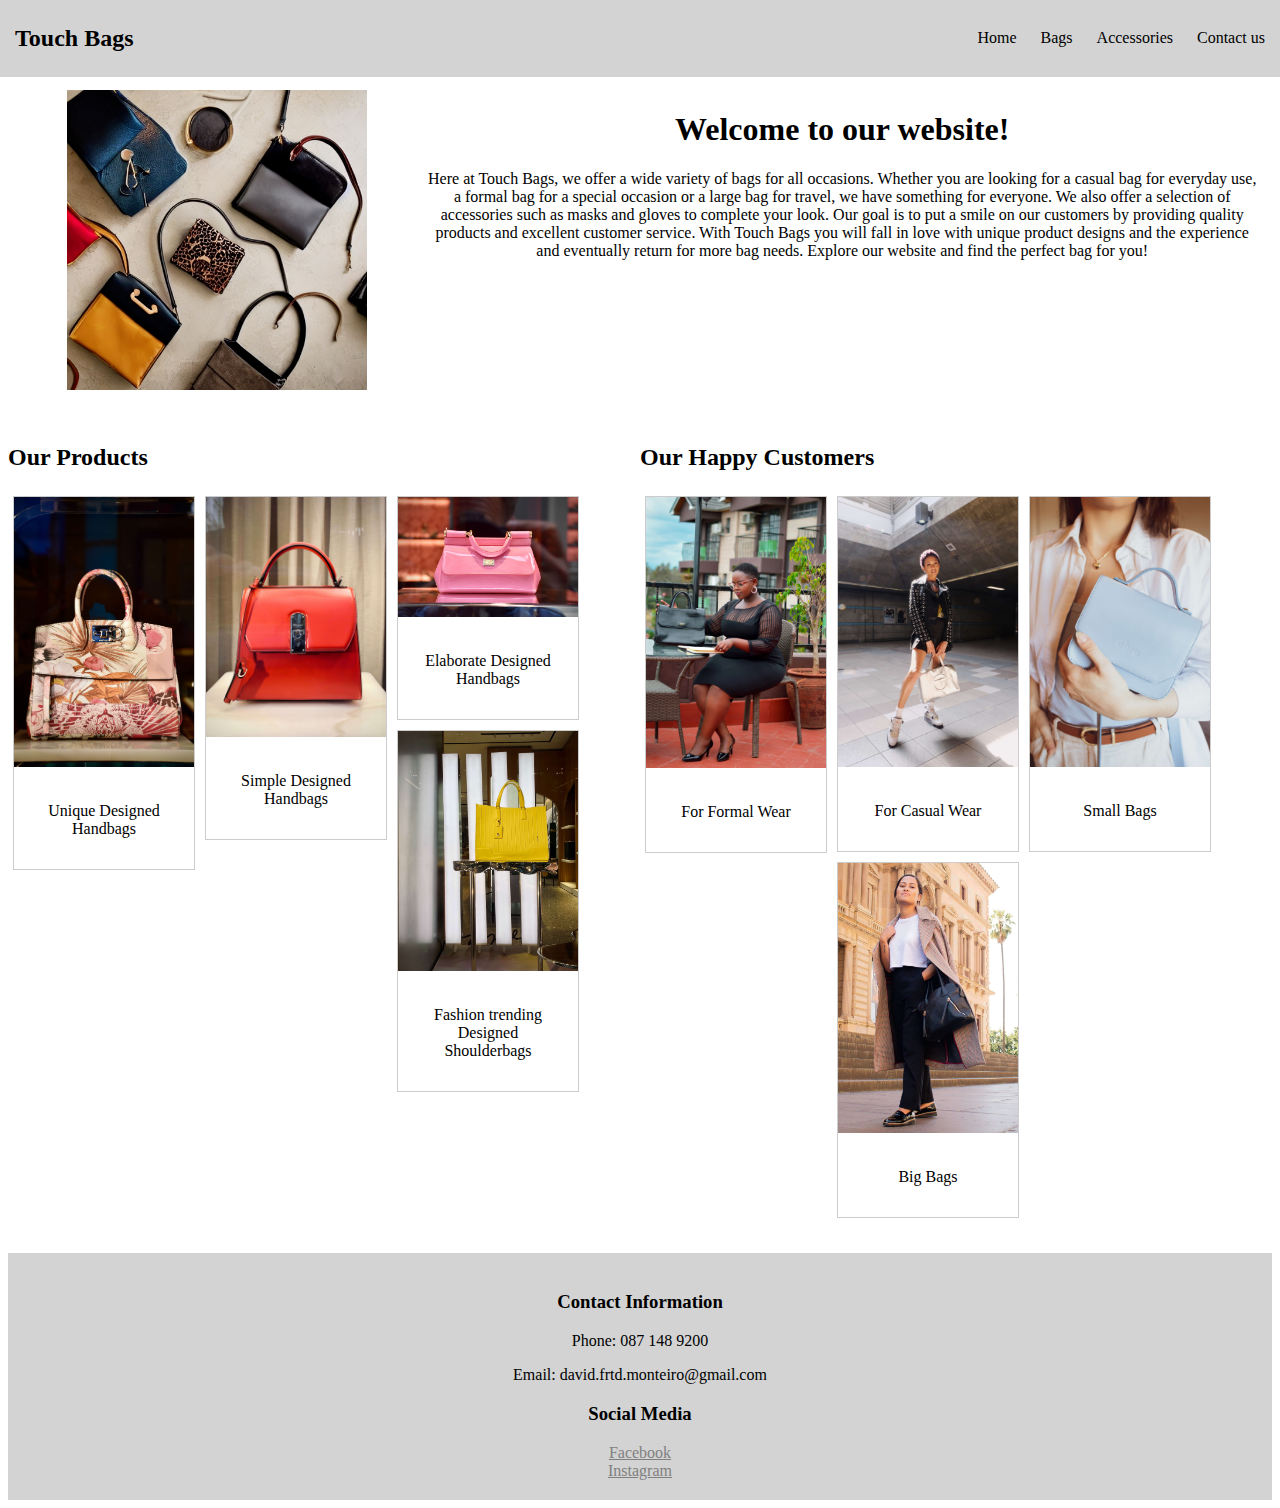
==== commit fc883713: "fix: navigation bar h1 element changed to h2 element" ====
--- a/index.html
+++ b/index.html
@@ -14,7 +14,7 @@
 
     <nav class="navigation-bar">
         <div class="navigation-bar-left">
-            <h1>Touch Bags</h1>
+            <h2>Touch Bags</h2>
         </div>
         <div class="navigation-bar-right">
             <ul>
